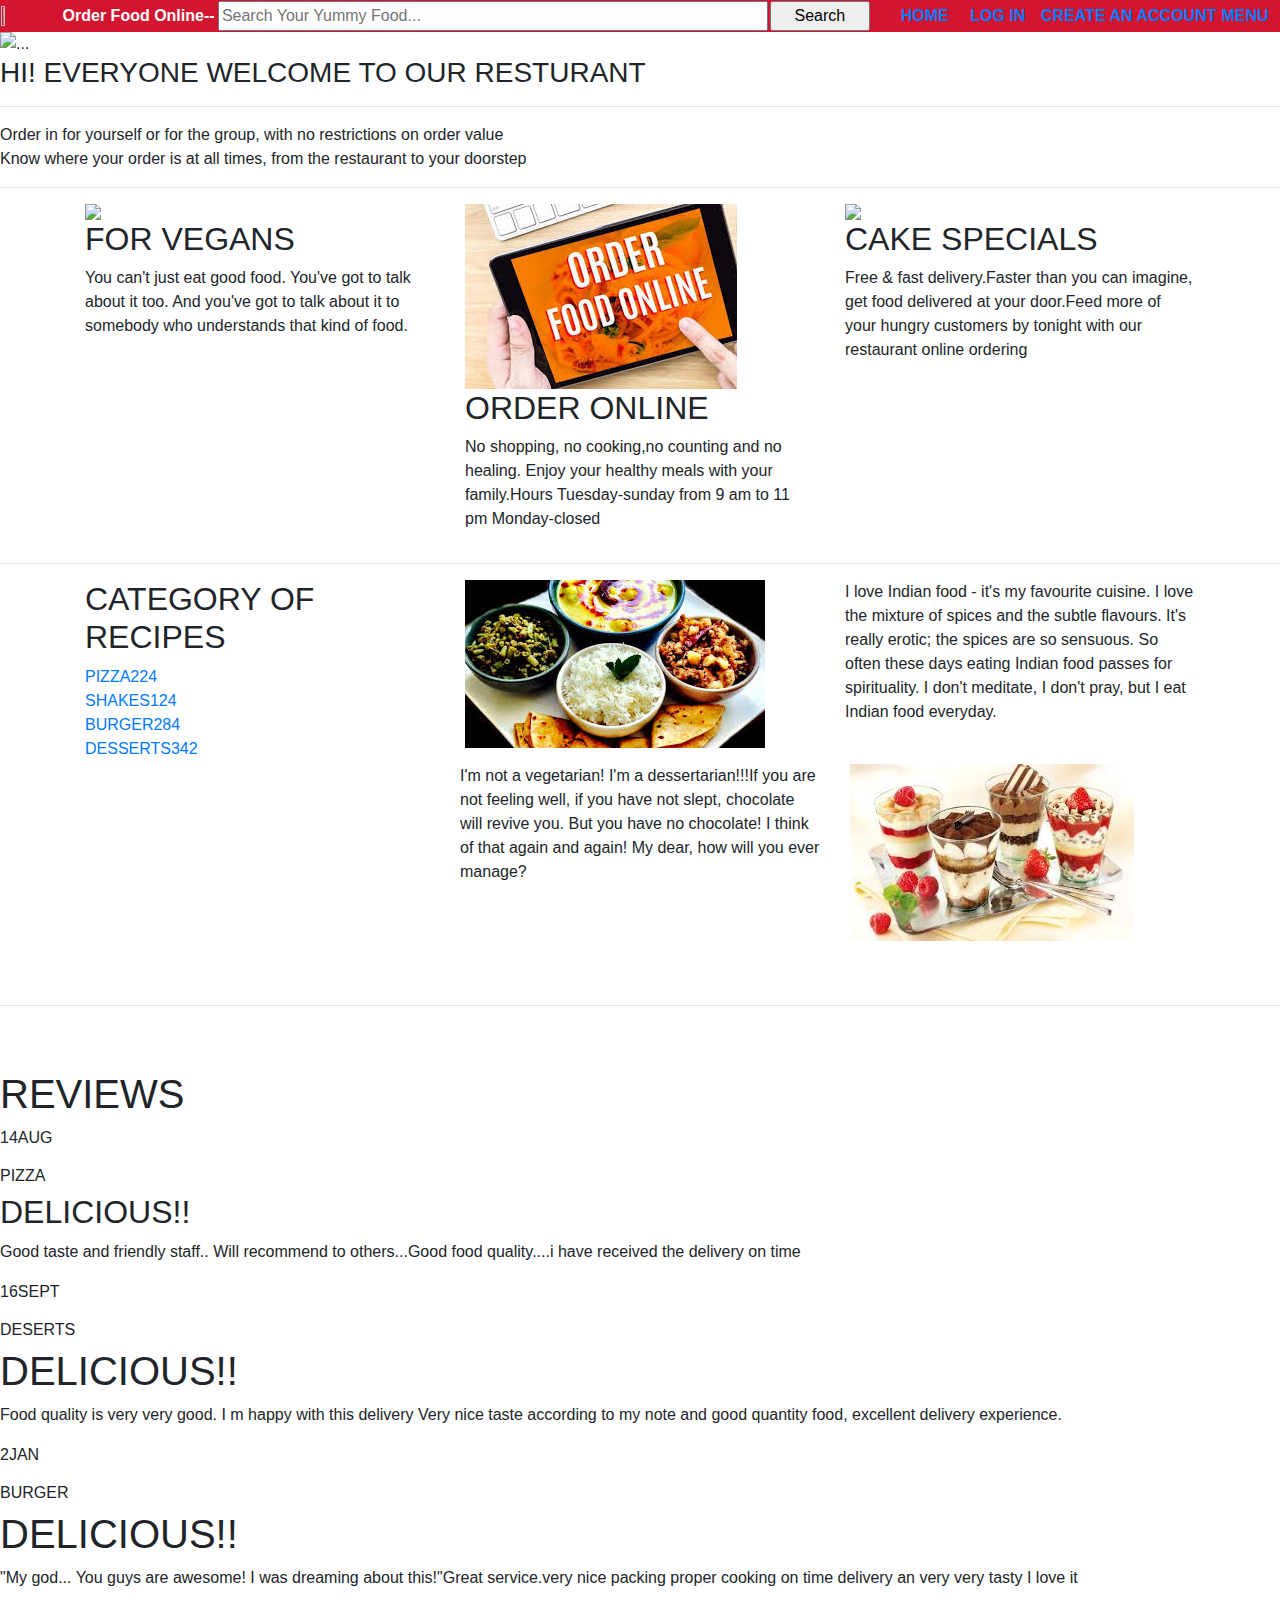
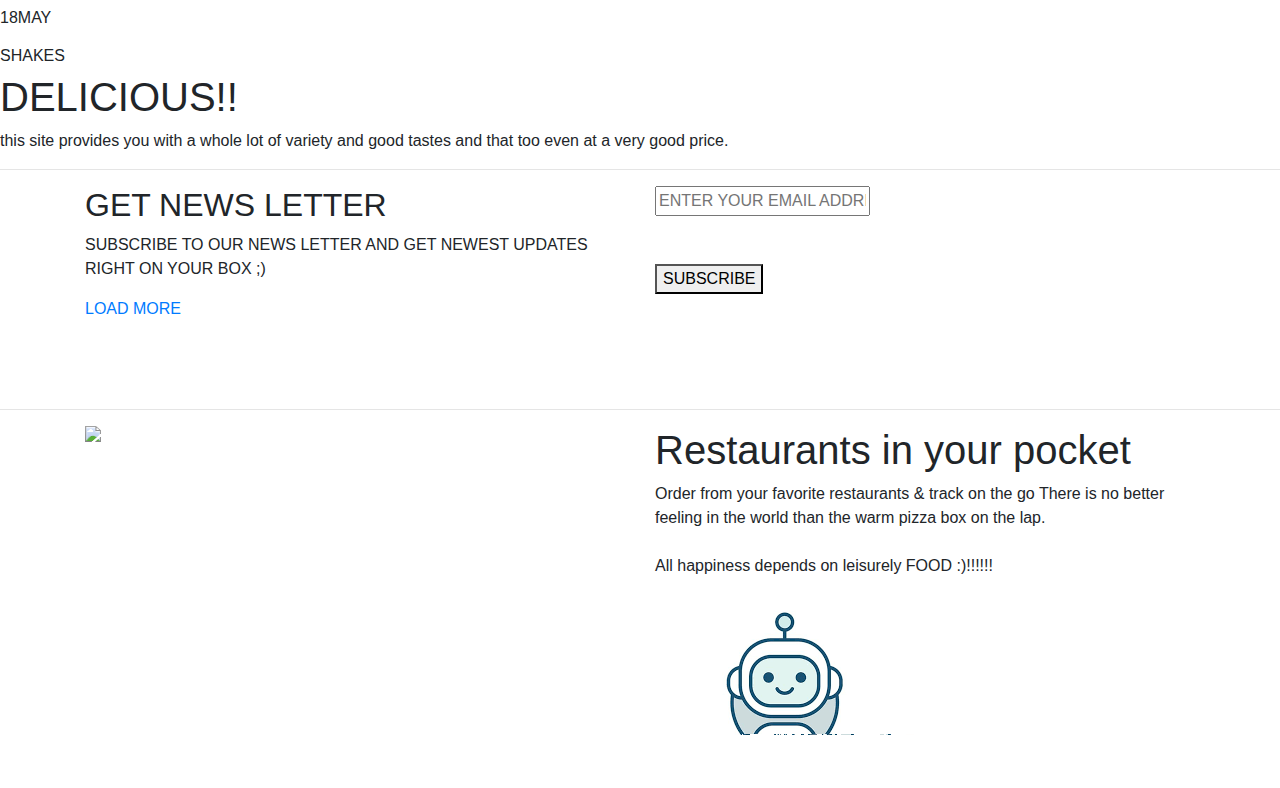
==== index.html @ 8f55a4e5 "website" ====
<HTML> 
	<HEAD> 
	<link rel="stylesheet" href="https://stackpath.bootstrapcdn.com/bootstrap/4.5.2/css/bootstrap.min.css" integrity="sha384-JcKb8q3iqJ61gNV9KGb8thSsNjpSL0n8PARn9HuZOnIxN0hoP+VmmDGMN5t9UJ0Z" crossorigin="anonymous"> 
	<LINK REL="STYLESHEET" HREF="PROJECT.CSS"> 

	<script src="https://code.jquery.com/jquery-3.5.1.slim.min.js" integrity="sha384-DfXdz2htPH0lsSSs5nCTpuj/zy4C+OGpamoFVy38MVBnE+IbbVYUew+OrCXaRkfj" crossorigin="anonymous"></script> 
	<script src="https://cdn.jsdelivr.net/npm/popper.js@1.16.1/dist/umd/popper.min.js" integrity="sha384-9/reFTGAW83EW2RDu2S0VKaIzap3H66lZH81PoYlFhbGU+6BZp6G7niu735Sk7lN" crossorigin="anonymous"></script> 
	<script src="https://stackpath.bootstrapcdn.com/bootstrap/4.5.2/js/bootstrap.min.js" integrity="sha384-B4gt1jrGC7Jh4AgTPSdUtOBvfO8shuf57BaghqFfPlYxofvL8/KUEfYiJOMMV+rV" crossorigin="anonymous"></script> 
	</HEAD> 
	<BODY> 
	<SECTION CLASS="TOP"> 
	

	

<table border="0" width="100%" bgcolor="#D3152F">
<tr>
<td width="10%" bgcolor="#D3152F"><img src="logoo.jpg" height="25%"></td>

<th class="fontstyle" width="25%" align="right"><font color="white">Order Food Online--</font></th>
<td><input type="text" placeholder="Search Your Yummy Food..." style="width:550px;height:30px;"></td>
<td width="14%"><input type="button" value="Search" style="backgroung-color:black;color:black;width:100px;height:30px"></td>

<th class="fontstyle" align="center"  width="8%" bgcolor="#D3152F"><font color="white"><a href="#">HOME<a/></font></th>
<th class="fontstyle" align="center" width="10%" bgcolor="#D3152F"><font color="white"><a href="User_form/index.html">LOG IN<a/></font></th>
<th class="fontstyle" align="center"  width="27%" bgcolor="#D3152F"><font color="white"><a href="User_form/index.html">CREATE AN ACCOUNT<a/></font></th>
<th class="fontstyle" align="center"  width="10%" bgcolor="#D3152F"><font color="white"><a href="categories.html">MENU<a/></font></th>

</tr>
</table>



	</ul> 
	</div> 
	</nav> 
	<div > 
	<div id="carouselExampleCaptions" class="carousel slide" data-ride="carousel"> 
	<ol class="carousel-indicators"> 
	<li data-target="#carouselExampleCaptions" data-slide-to="0" class="active"></li> 
	<li data-target="#carouselExampleCaptions" data-slide-to="1"></li> 
	<li data-target="#carouselExampleCaptions" data-slide-to="2"></li> 
	</ol> 
	<div class="carousel-inner"> 
	<div class="carousel-item active"> 
	<img class="center" src="https://encrypted-tbn0.gstatic.com/images?q=tbn%3AANd9GcTZj_z8DSEf-K3CtT6EcPCYwjgPIrvY0hPgPg&usqp=CAU" class="d-block w-100" alt="..."> 

	<div class="carousel-caption d-none d-md-block"> 
	<H1 >WELCOME TO YUMMY <SPAN>BLOG</SPAN></H1> 
	<P> Food is the ultimate pacifier. I feel like I can forgive anyone after a scrumptious meal.</P> 
	<P> Tasty food brings eternal bliss.</P> 
	</div> 
	</div> 
	<div class="carousel-item"> 
	<img class="center" src="[data-uri]" class="d-block w-100" alt="..."> 
	<div class="carousel-caption d-none d-md-block"> 
	<h2>You are entering a world of pleasure </h2> 
	<p>A delicious meal, no matter how simple, is the starting point for nurturing the body and soul and at the same time, the family and even the community at large.</p> 
	</div> 
	</div> 
	<div class="carousel-item"> 
	<img class="center" src="https://encrypted-tbn0.gstatic.com/images?q=tbn%3AANd9GcRq-Mtjo_vJ1UQmU3HmHd8JiEk5dG3r4rUt3w&usqp=CAU" class="d-block w-100" alt="..."> 

	<div class="carousel-caption d-none d-md-block"> 
	<h2>Whatever your occassion, we make it one to remember</h2> 
	<p>We are offering a warm, friendly atmosphere to share a meal with family and friends at any time of the day or evening</p> 
	</div> 
	</div> 
	</div> 
	<a class="carousel-control-prev" href="#carouselExampleCaptions" role="button" data-slide="prev"> 
	<span class="carousel-control-prev-icon" aria-hidden="true"></span> 
	<span class="sr-only">Previous</span> 
	</a> 
	<a class="carousel-control-next" href="#carouselExampleCaptions" role="button" data-slide="next"> 
	<span class="carousel-control-next-icon" aria-hidden="true"></span> 
	<span class="sr-only">Next</span> 
	</a> 
	</div> 
	
	</div> 
	<DIV CLASS="FEATURED1"> 
	
	<DIV > 
	<DIV > 
	<H3 CLASS="UPPERCASE">HI! EVERYONE WELCOME TO OUR RESTURANT</H3> 
	<HR> 
	<div class="hicenter"> 
	<P>Order in for yourself or for the group, with no restrictions on order value<BR> 
	Know where your order is at all times, from the restaurant to your doorstep 
	<BR> 
	</P> 
	</div> 
	
	</DIV> 
	<HR> 
	</SECTION> 
	
	<SECTION CLASS="MIDDLE"> 
	
	
	<div class="container"> 
	<div class="midbg"> 
	<div class="row"> 
	
	<div class="col-lg-4"> 
	<div class="box"> 
	<IMG class="box-image" SRC="https://encrypted-tbn0.gstatic.com/images?q=tbn%3AANd9GcReznp2Lmb-8lntDTH97LM6daKpX47RyItxxA&usqp=CAU"> 

	<H2 >FOR VEGANS</H2> 
	<P >You can't just eat good food. You've got to talk about it too. 
	
	
	And you've got to talk about it to somebody who understands that kind of food.</P </div> 
	</div> 
	</div> 
	
	
	<div class="col-lg-4"> 
	<div class="box"> 
	<IMG class="box-image" SRC="[data-uri]"> 

	<H2 >ORDER ONLINE</H2> 
	<P >No shopping, no cooking,no counting and no healing. Enjoy your healthy meals with your family.Hours 
	Tuesday-sunday from 9 am to 11 pm 
	Monday-closed</P> 
	</div> 
	</div> 
	<div class="col-lg-4"> 
	<div class="box"> 
	<IMG class="box-image" SRC="https://encrypted-tbn0.gstatic.com/images?q=tbn%3AANd9GcQo40Sz6YD25Voq9osomO3MDx8J8dMvcD8ASg&usqp=CAU"> 

	<H2 >CAKE SPECIALS</H2> 
	<P>Free & fast delivery.Faster than you can imagine, get food delivered at your door.Feed more of your hungry customers by tonight with our restaurant online ordering</P> 
	</div> 
	</div> 
	</div> 
	</div> 
	</div> 
	
	
	</SECTION> 
	
	
	<hr> 
	
	
	
	<SECTION CLASS="BOTTOM"> 
	<div class="bg"> 
	<div class="container"> 
	
	<div class="row"> 
	<DIV CLASS="MAINTYPE col-lg-4"> 
	<H2>CATEGORY OF<SPAN> RECIPES</SPAN></H2> 
	<DIV CLASS="MAINTYPE"><A HREF="#">PIZZA<SPAN>224</SPAN></A></DIV> 

	<DIV CLASS="MAINTYPE"><A HREF="#">SHAKES<SPAN>124</SPAN></A></DIV> 

	<DIV CLASS="MAINTYPE"><A HREF="#">BURGER<SPAN>284</SPAN></A></DIV> 

	<DIV CLASS="MAINTYPE"><A HREF="#">DESSERTS<SPAN>342</SPAN></A></DIV> 

	</DIV> 
	
	<div class="col-lg-4"> 
	<IMG class="imgs" SRC="[data-uri]"> 

	</div> 
	<div class="col-lg-4"> 
	<P> 
	I love Indian food - it's my favourite cuisine. I love the mixture of spices and the subtle flavours. It's really erotic; the spices are so sensuous. 
	So often these days eating Indian food passes for spirituality. I don't meditate, I don't pray, but I eat Indian food everyday.<br><br></P> 
	</div> 
	<div class="row"> 
	<div class="col-lg-4"> 
	
	</div> 
	<div class="col-lg-4"> 
	<P>I'm not a vegetarian! I'm a dessertarian!!!If you are not feeling well, if you have not slept, chocolate will revive you. But you have no chocolate! I think of that again and again! My dear, how will you ever manage?</P> 
	</div> 
	<div class="col-lg-4"> 
	<IMG class="imgs" SRC="[data-uri]"> 

	</div> 
	</div> 
	</div> 
	
	</div> 
	<br> 
	</div> 
	<br> 
	
	
	
	
	<hr> 
	
	<br> 
	
	<BR> 
	<DIV CLASS="FEATURED-POST"> 
	<H1><SPAN>REVIEWS</SPAN></H1> 
	<DIV CLASS="POST"> 
	<DIV CLASS="CALENDER"><P>14<SPAN>AUG</SPAN></P></DIV> 
	<DIV CLASS="DISH"> 
	<H6>PIZZA</H6> 
	<H2>DELICIOUS!!</H2> 
	<P>Good taste and friendly staff.. Will recommend to others...Good food quality....i have received the delivery on time</P> 
	</DIV> 
	</DIV> 
	</DIV> 
	<DIV CLASS="POST"> 
	<DIV CLASS="CALENDER"><P>16<SPAN>SEPT</SPAN></P></DIV> 
	<DIV CLASS="DISH"> 
	<H6>DESERTS</H6> 
	<H1>DELICIOUS!!</H1> 
	<P> Food quality is very very good. I m happy with this delivery 
	Very nice taste according to my note and good quantity food, excellent delivery experience.</P> 
	</DIV> 
	</DIV> 
	
	<DIV CLASS="POST"> 
	<DIV CLASS="CALENDER"><P>2<SPAN>JAN</SPAN></P></DIV> 
	<DIV CLASS="DISH"> 
	<H6>BURGER</H6> 
	<H1>DELICIOUS!!</H1> 
	<P>"My god... You guys are awesome! I was dreaming about this!"Great service.very nice packing proper cooking on time delivery an very very tasty I love it</P> 
	</DIV> 
	</DIV> 
	<DIV CLASS="POST"> 
	<DIV CLASS="CALENDER"><P>18<SPAN>MAY</SPAN></P></DIV> 
	<DIV CLASS="DISH"> 
	<H6>SHAKES</H6> 
	<H1>DELICIOUS!!</H1> 
	<P>this site provides you with a whole lot of variety and good tastes and that too even at a very good price. </P> 
	</DIV> 
	</DIV> 
	</DIV> 
	<hr> 
	</div> 
	</SECTION> 
	
	
	
	
	<SECTION CLASS="FOOTER"> 
	
	<div class="container"> 
	<div class="footbg"> 
	
	<div class="row"> 
	<div class="col-lg-6"> 
	<H2>GET <SPAN>NEWS LETTER</SPAN></H2> 
	<P>SUBSCRIBE TO OUR NEWS LETTER AND GET NEWEST UPDATES RIGHT ON YOUR BOX ;)</P> 
	<DIV CLASS="LOAD-MORE"> 
	<A HREF="#">LOAD MORE</A> 

	<br> 
	<br> 
	</DIV> 
	
	
	</div> 
	
	
	<div class="col-lg-6"> 
	<div class="poster"> 
	<INPUT TYPE="TEXT" PLACEHOLDER="ENTER YOUR EMAIL ADDRESS"><BR><br> 
	</div> 
	<br> 
	<BUTTON>SUBSCRIBE</BUTTON> 
	
	</div> 
	
	</div> 
	</div> 
	</div> 
	<br> 
	<br> 
	<hr> 
	</SECTION> 
	
	
	<div class="foot"> 
	
	
	<div class="container"> 
	<div class="row"> 
	
	<div class="col-lg-6"> 
	<img src="https://d2skenm2jauoc1.cloudfront.net/assets/foodbooking/img/smartphone-screenshot-1ab57eecfc.png.webp"> 

	<br> 
	<br> 
	</div> 
	<div class="col-lg-6"> 
	<H1>Restaurants in your pocket</H1> 
	<p>Order from your favorite restaurants & track on the go 
	There is no better feeling in the world than the warm pizza box on the lap.<BR><BR> 
	All happiness depends on leisurely FOOD :)!!!!!! 
	</p> 
	<a href="bot.html" ><img class=" botimage" src="[data-uri] 

	F+K5O18U 
	te/CpphxApBDueUErImnvf6CoetTl3AozU9cYr98YKGjXZOUxMsyc85jbQ2fGZXKSqpTU3/5X0TWJnlk8OBpdbQp9+hSWhDBqVHtUcbFJnT2PG7VrCj5lLy2X95lppvy 
	
	
	
	
	eZooOOo31Yu5fTHaJy9lPlZ+q2E/zkXdbwd5aLc7rN9o1rHO3VaamlvKeMAr2BjMdCy78/053XzOrTR70I1N9XO9DZmq0ZvDiT9NMSjY8Cri/RhVJTXlPGJJwQNeblIugDZhvwiXT9bUx10+JplUPvaQy4lpWWsKD7sHUj3tHCTQGfa9RAMJ2vx/7ULxlNHH370ZVGi2xeOJIISHhnDfpdxDnIUuRz8HherQSa4fRFEhheX9+D6gOoEIqVR 
	O9KHBvdbbVAbMC6CqUV0IH73dsC+CPtGxD+JnfNF617PWwdVYBQ3TxU58//GhfilQbP4JXoLfCLOwFOz3BFvffQYHEvga9lqlvFrHXttUf0b9VCnVFbljcVFtVNb9f 
	1tZLDj+nI0hlQyK7o/O2Be8/jtaxefDwQR/tmA5DA/q3M7h/tkjm/ngzZwgtmrEfPfSEMLuydj74QsN9YsBazJEvLvr7eIh1c/gQIKPHPrc82FVnT6P7pF3odPOr6L 
	AvWBAsALjc1qXqFrSGsOz3rBUZ88WApzjch2bwLymWJ332B7ZEm7jypfgbQWtE/CYvswgvzAk1ZSdY9/j8TBi9LENzlRsKkzPwCAErUPwMlMeLC4ABU+PRvugFPy9M 
	dXV6V2GMP28yNmddMzEW9AQFS78d6eoUYIy3uDvGXVavwf6wQ883jytEGyao0hJocmCqypNziipeJ8iU2KHfpXz6jPVhjMwTTkc+F5QbK5Fkokleho2np+/LnSVJA0ewChqdPyb5RaKRg3d7OcNiHRVVjNczm1/[base64]/meIvD/kWE5/qf+yqYRXIvCWpS56Dv425ioVhtGqXXveHaQQ2w1jh93bcNH8+A89ivDztMl7En3j+Jg6R9DZ6IJ6xSOwZpmBzh4HFs+4A4FsVCofDvAretva1xJGPMiJtu/yQOEJIkU93UNFmO1v/1g9GsVosxn5xcxS5q7951u38MD0OGpgCtJPbS/WdoggnQGuKZFGy6rCadG1ilU2sMB/2S53m7/c39Nydn2Qj7iGsmWk89OcOhP5/U2d/EtOllcu/m6yuc7D7Te28is49LLLHEEkssscQSSyyxxBJLLLHEEkssscQSSyyxxBJLLLHEEksskWb8HxM/OqiRaZzxAAAAAElFTkSuQmCC"></img></a> 
	</div> 
	
	</div> 
	
	
	
	</div> 
	</div> 
	
	
	
	</BODY> 
	</HTML>
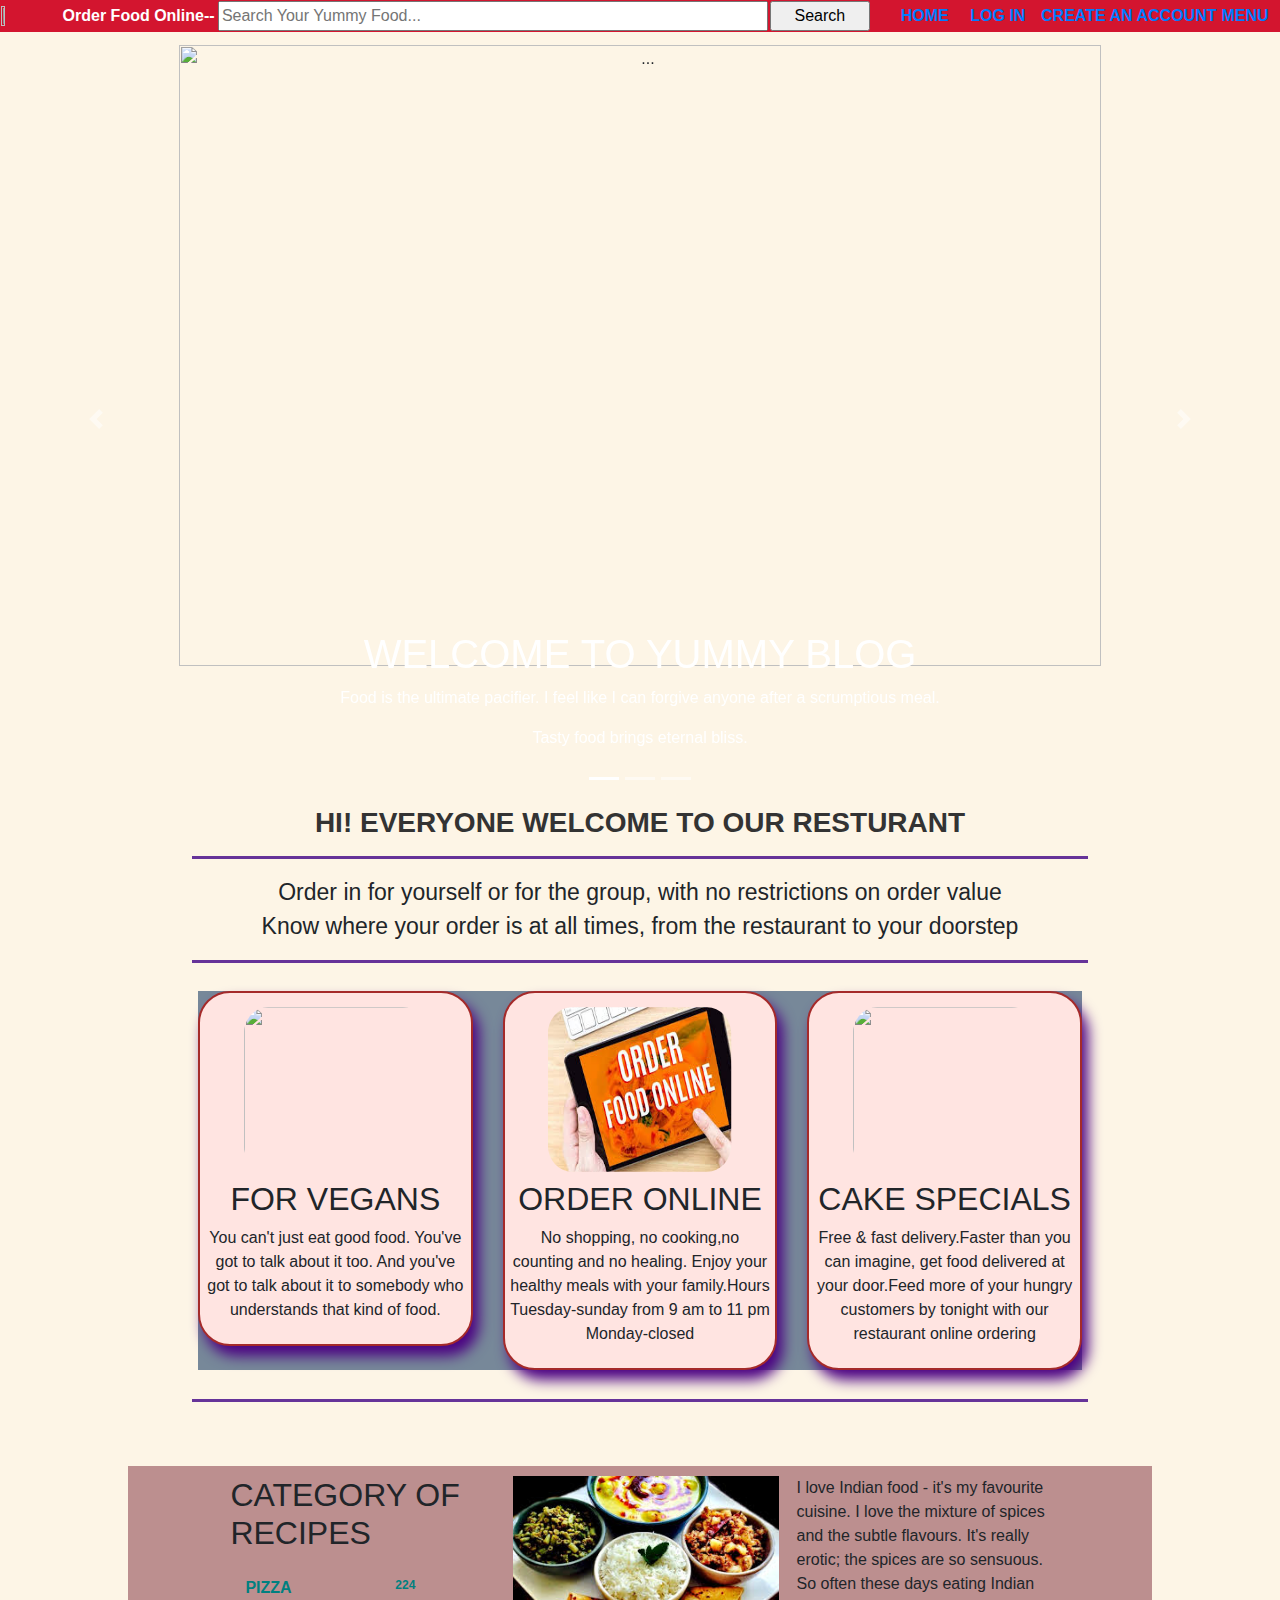
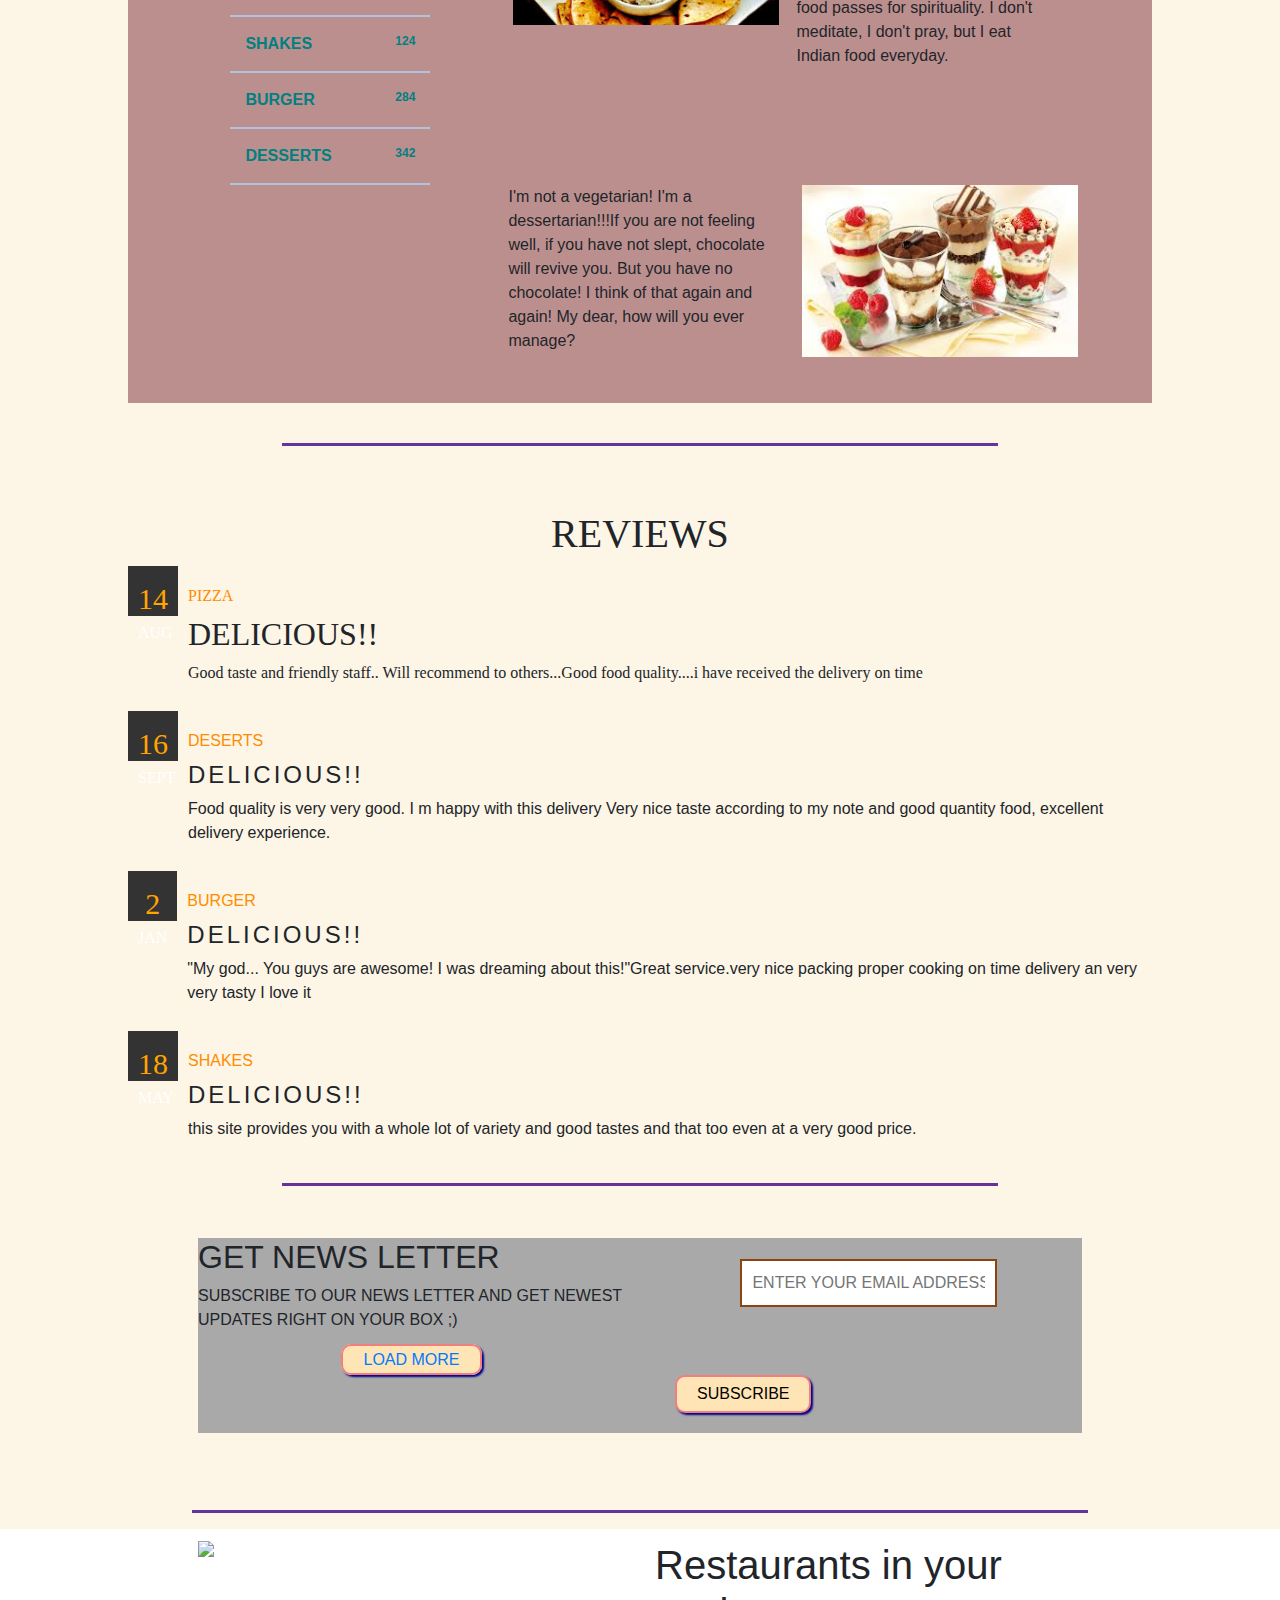
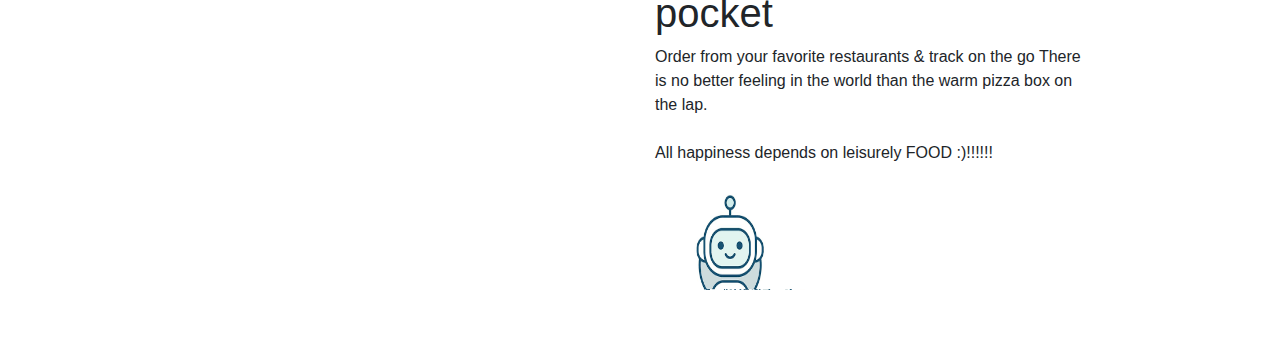
==== commit d09cb335: "Update index.html" ====
--- a/index.html
+++ b/index.html
@@ -2,7 +2,7 @@
 	<HTML> 
 	<HEAD> 
 	<link rel="stylesheet" href="https://stackpath.bootstrapcdn.com/bootstrap/4.5.2/css/bootstrap.min.css" integrity="sha384-JcKb8q3iqJ61gNV9KGb8thSsNjpSL0n8PARn9HuZOnIxN0hoP+VmmDGMN5t9UJ0Z" crossorigin="anonymous"> 
-	<LINK REL="STYLESHEET" HREF="PROJECT.CSS"> 
+	<LINK REL="STYLESHEET" HREF="project.css"> 
 
 	<script src="https://code.jquery.com/jquery-3.5.1.slim.min.js" integrity="sha384-DfXdz2htPH0lsSSs5nCTpuj/zy4C+OGpamoFVy38MVBnE+IbbVYUew+OrCXaRkfj" crossorigin="anonymous"></script> 
 	<script src="https://cdn.jsdelivr.net/npm/popper.js@1.16.1/dist/umd/popper.min.js" integrity="sha384-9/reFTGAW83EW2RDu2S0VKaIzap3H66lZH81PoYlFhbGU+6BZp6G7niu735Sk7lN" crossorigin="anonymous"></script> 
--- a/project.css
+++ b/project.css
@@ -0,0 +1,268 @@
+div h2{
+    font-weight: 5%;
+}
+.first{
+    color:black;
+}
+.back{
+background-color:pink;
+width:100%;
+text-align:center;
+padding:3% 7%;
+}
+ .back-image{
+ padding:2%;
+ }
+.carousel-item{
+
+text-align:center;
+
+}
+.center{
+  padding: 1% 14% 3%;
+  height:86%;
+width:100%;
+}
+body{
+background-color:oldlace;
+}
+.midbg{
+background-color:	lightslategray;
+}
+
+.UPPERCASE{
+TEXT-TRANSFORM:UPPERCASE;
+FONT-WEIGHT:BOLD;
+COLOR:#333;
+TEXT-ALIGN:CENTER;
+}
+hr{
+ border-top: 3px solid rebeccapurple;
+ width:70%;
+ }
+ .container{
+ padding:1% 10%;
+ }
+ .box{
+ BORDER:2PX SOLID BROWN;
+ BORDER-RADIUS:32PX;
+ background-color:mistyrose;
+padding:2%;
+BOX-SHADOW:6PX 10PX 14PX indigo;
+ text-align:center;
+ }
+.box-image{
+BORDER-RADIUS: 32PX;
+    height: 175px;
+    width: 199px;
+    padding: 2% 3%;
+    margin: 3px 30px;
+}
+.MAINTYPE DIV{
+COLOR:VIOLET;
+FONT-WEIGHT:BOLD;
+DISPLAY:BLOCK;
+PADDING:15PX;
+BORDER-BOTTOM:2PX SOLID lightsteelblue;
+WIDTH:200PX;
+}
+.SUB_TYPE A{
+MARGIN-LEFT:20PX;
+COLOR:CYAN;
+FONT-SIZE:14PX;
+}
+.MAINTYPE A{
+COLOR:teal;
+}
+.MAINTYPE DIV SPAN{
+FLOAT:RIGHT;
+FONT-SIZE:12PX;
+}
+.MAINTYPE DIV A:hover{
+COLOR:sandybrown;
+TRANSITION:ALL 0.3S EASE-IN-OUT;
+}
+.imgs{
+    width:105%;
+}
+.hicenter
+{
+text-align:center;
+font-size:23px;
+}
+.COVER{
+DISPLAY:GRID;
+    GRID-TEMPLATE-COLUMNS: 61% 4% 36%;
+    GRID-TEMPLATE-ROWS: 368PX 342PX;
+    GRID-GAP: 36PX 5PX;
+    WIDTH: 1021PX;
+    height: 340PX;
+MARGIN:0 AUTO;
+}
+.FEATURE{
+POSITION:RELATIVE;
+}
+.FEATURE IMG{
+WIDTH:100%;
+HEIGHT:100%;
+OBJECT-FIT:COVER;
+}
+.TITLE{
+POSITION:ABSOLUTE;
+BOTTOM:0;
+BACKGROUND-COLOR:GREY;
+OPACITY:50%;
+WIDTH:100%;
+HEIGHT:15%;
+}
+.TITLE-FEATURE{
+POSITION:ABSOLUTE;
+FONT-FAMILY:"COOPER BLACK";
+LETTER-SPACING:2PX;
+BOTTOM:0;
+MARGIN:5PX 10PX;
+COLOR:mistyrose;
+}
+.TITLE-FEATURE H1
+{
+FONT-SIZE:25PX;
+}
+.TITLE-FEATURE P
+{
+    FONT-SIZE: 14PX;
+    MARGIN: 13PX -6PX;
+}
+.TITLE-FEATURE A
+{
+COLOR:ORANGE;
+}
+.FEATURE .SIZE.IMG{
+HEIGHT:100%
+WIDTH:50%;
+}
+.TITLE-FEATURE P SPAN{
+MARGIN:9PX 15PX;
+BORDER-LEFT:1PX SOLID ORANGE;
+}
+.FEATURED{
+DISPLAY:GRID;
+GRID-GAP:20PX 20PX;
+WIDTH:1200PX;
+MARGIN:0 AUTO;
+PADDING:20PX 0PX;
+}
+
+.SLIDEBAR DIV > H2{
+MARGIN:20PX 0PX;
+FONT-SIZE:50PX;
+LETTER-SPACING:5PX;
+}
+.ABOUT IMG{
+WIDTH:95%;
+MARGIN-BOTTOM:25PX;
+}
+.ABOUT P{
+LINE-HEIGHT:25PX;
+TEXT-ALIGN:JUSTIFT;
+}
+.UPPERCASE{
+TEXT-TRANSFORM:UPPERCASE;
+FONT-WEIGHT:BOLD;
+COLOR:#333;
+TEXT-ALIGN:CENTER;
+}
+.FEATURED-POST{
+FONT-FAMILY:ARIAL HELVETICA;
+}
+.FEATURED-POST H1{
+text-align:center;
+}
+.POST{
+DISPLAY:FLEX;
+}
+.CALENDER{
+WIDTH:50PX;
+HEIGHT:50PX;
+BACKGROUND-COLOR:#333;
+PADDING:10PX;
+}
+.CALENDER P{
+FONT-SIZE:30PX;
+FONT-FAMILY:COUNTURE;
+TEXT-ALIGN:CENTER;
+COLOR:ORANGE;
+}
+.CALENDER SPAN{
+DISPLAY:BLOCK;
+FONT-SIZE:16PX;
+TEXT-ALIGN:CENTER;
+TEXT-TRANSFORM:UPPERCASE;
+COLOR:#FFF;
+}
+.DISH{
+PADDING:10PX;
+}
+.DISH H6{
+COLOR:darkorange;
+MARGIN:10PX 0PX;
+FONT-SIZE:16PX;
+}
+.DISH H1{
+FONT-SIZE:24PX;
+LETTER-SPACING:3PX;
+}
+.bottom{
+margin:3% 10%;
+padding-top:2%;
+}
+.bg{
+background-color:rosybrown;
+}
+.LOAD-MORE{
+TEXT-ALIGN:CENTER;
+}
+.LOAD-MORE A{
+PADDING:5PX 20PX;
+BORDER:2PX SOLID lightcoral;
+MARGIN:20PX;
+CURSOR:POINTER;
+BACKGROUND-COLOR:moccasin;
+BORDER-RADIUS:10PX;
+BOX-SHADOW:2PX 2PX 2PX darkblue;
+}
+.poster {
+padding-top:5%;
+TEXT-ALIGN:CENTER;
+}
+.poster INPUT{
+WIDTH:60%;
+PADDING:10PX;
+BORDER:2PX SOLID saddlebrown;
+
+}
+INPUT:FOCUS
+{
+BORDER :2PX SOLID lightseagreen;
+OUTLINE:NONE;
+}
+.footer BUTTON{
+TEXT-ALIGN:CENTER;
+PADDING:5PX 20PX;
+BORDER:2PX SOLID lightcoral;
+MARGIN:20PX;
+CURSOR:POINTER;
+BACKGROUND-COLOR:moccasin;
+BORDER-RADIUS:10PX;
+BOX-SHADOW:2PX 2PX 2PX darkblue;
+}
+.footbg{
+background-color:darkgray;
+}
+.foot{
+background-color:white;
+}
+.botimage{
+height:150px;
+width:150px;
+}
+
